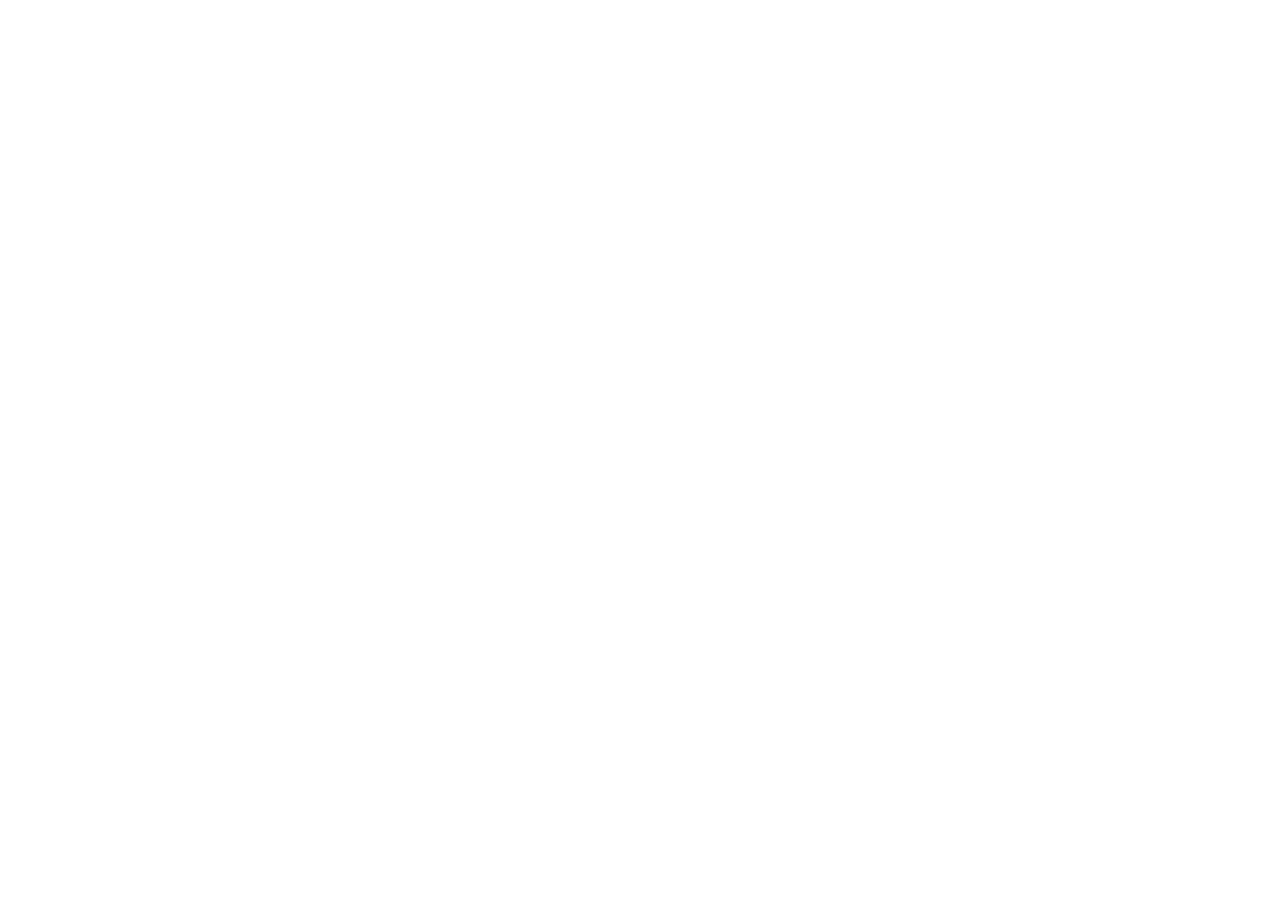
==== instructions.html @ 2d256f4f "Created files and some content for other pages" ====
<!DOCTYPE html>
<head>
    <title>GET SUM!!</title>
    <meta charset="utf-8">
    <meta name="viewport" content="width=device-width, initial-scale=1">
    <link rel="stylesheet" type="text/css" href="instructions.css">
</html>
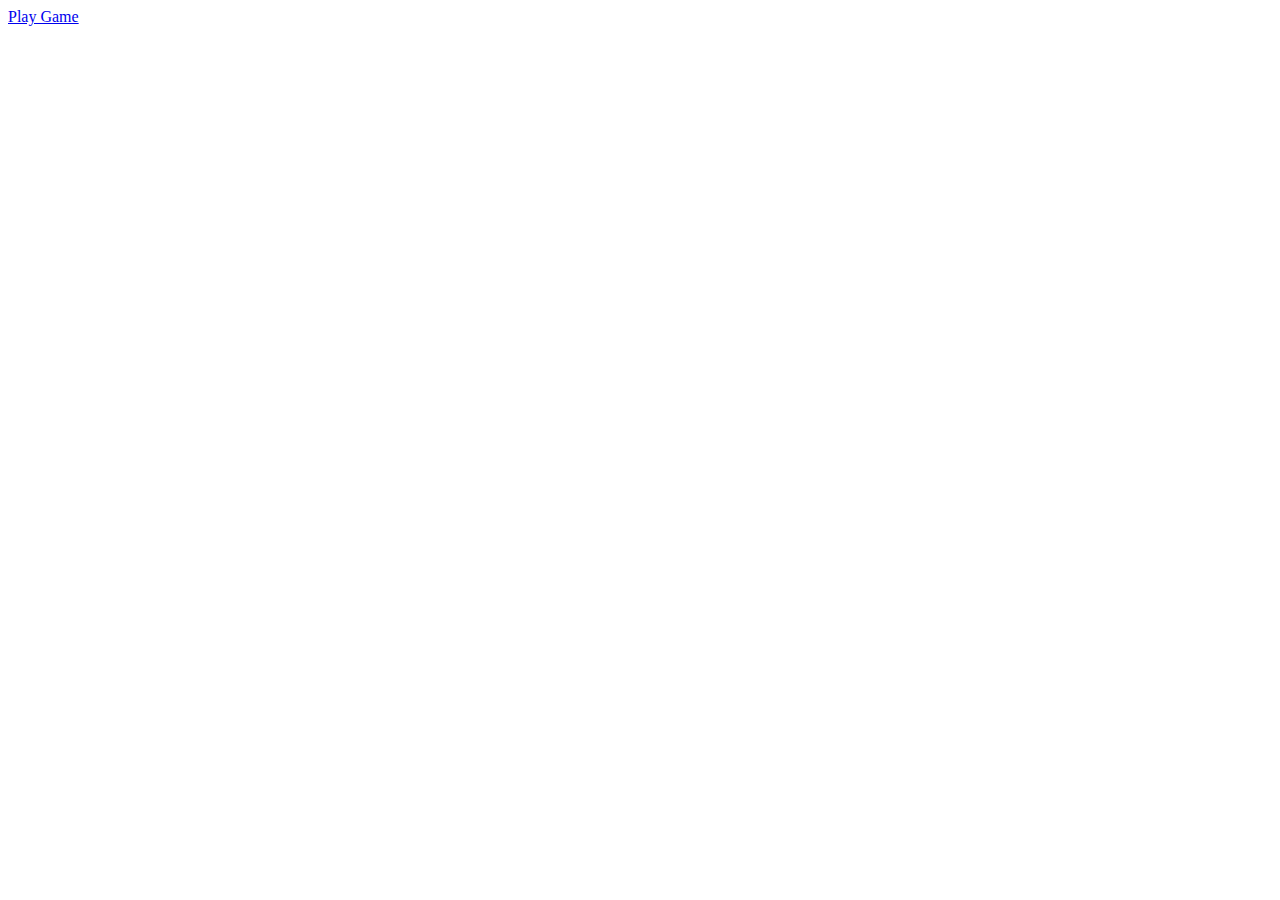
==== commit 0900f7b6: "2nd player moving and shoting again, need hit detection." ====
--- a/instructions.html
+++ b/instructions.html
@@ -6,4 +6,6 @@
     <meta charset="utf-8">
     <meta name="viewport" content="width=device-width, initial-scale=1">
     <link rel="stylesheet" type="text/css" href="instructions.css">
-</html>+</html>
+<form>
+<div><a target="_blank" class="btn" href="project1.html">Play Game</a></div>